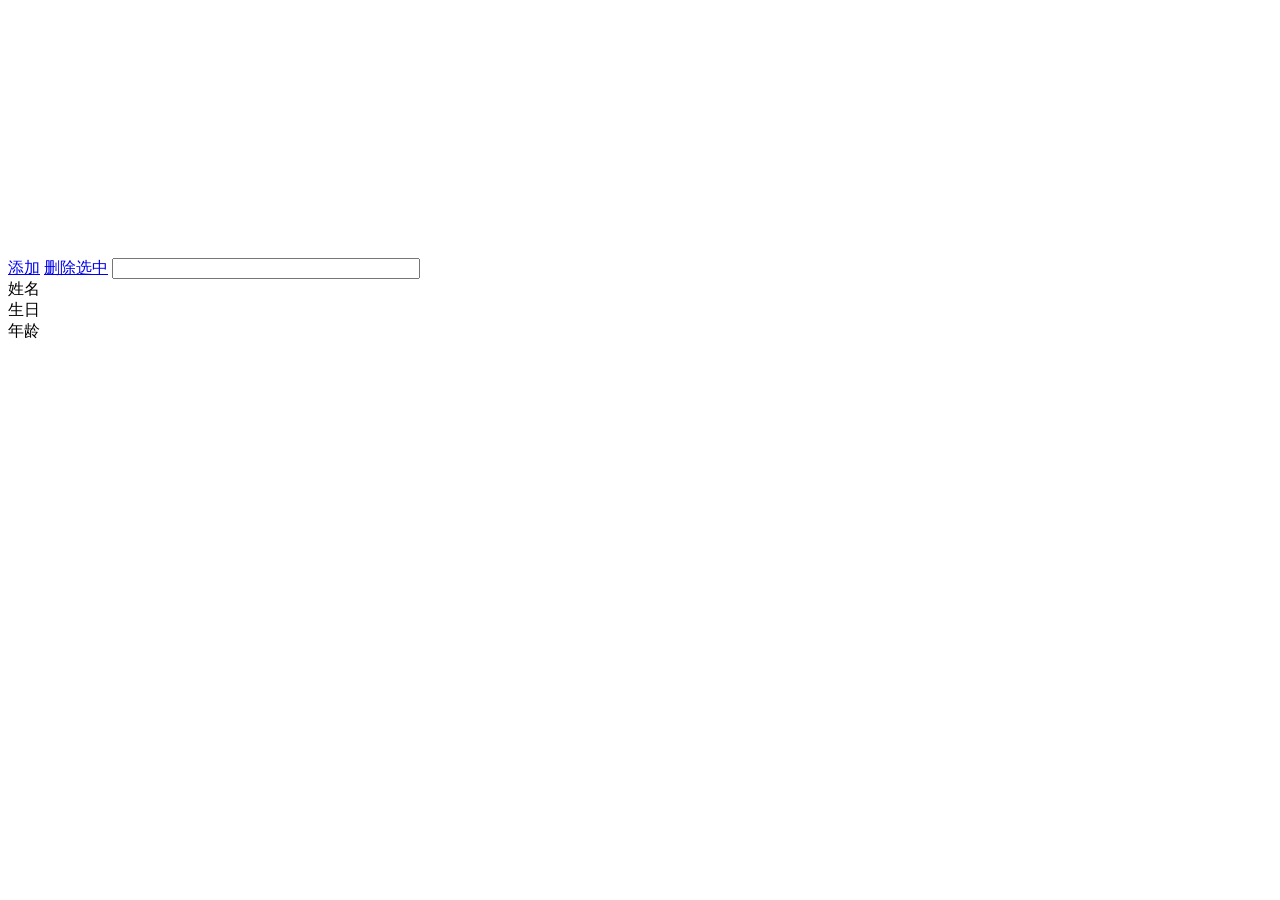
==== gridview/src/main/resources/templates/index.html @ 044d7551 "upload demo" ====
<!DOCTYPE html>
<html xmlns:th="http://www.thymeleaf.org" lang="zh">
<head>
    <meta charset="UTF-8">
    <title>Title</title>
    <link rel="stylesheet" type="text/css" th:href="@{static/easyui/themes/default/easyui.css}">
    <link rel="stylesheet" type="text/css" th:href="@{static/easyui/themes/icon.css}">


    <script th:src="@{static/easyui/jquery.min.js}"></script>
    <script th:src="@{static/easyui/jquery.easyui.min.js}"></script>
    <script th:src="@{static/easyui/locale/easyui-lang-zh_CN.js}"></script>
    <script th:src="@{static/js/index.js}"></script>
</head>
<body>

<table id="dg" style="width:400px;height:250px" data-options="rownumbers:true,singleSelect:false,fitColumns:true"></table>

<!--datagrid的工具栏-->
<div id="tb">
    <a href="#" class="easyui-linkbutton" data-options="onClick:openSaveDialog,iconCls:'icon-add',plain:true">添加</a>
    <a href="#" class="easyui-linkbutton" data-options="onClick:delSelectRows ,iconCls:'icon-remove',plain:true">删除选中</a>
    <input id="ss" class="easyui-searchbox" style="width: 300px" data-options="searcher:qq,prompt:'请输入查询的关键字',menu:'#mm'" />
</div>

<!--搜索菜单-->
<div id="mm">
    <div data-options="iconCls:'icon-ok',name:'name'">姓名</div>
    <div data-options="iconCls:'icon-ok',name:'bir'">生日</div>
    <div data-options="iconCls:'icon-ok',name:'age'">年龄</div>
</div>
<!--处理保存的对话框-->
<div id="da"></div>

<!--用户修改信息的对话框-->
<div id="updateDialog"></div>

</body>
</html>
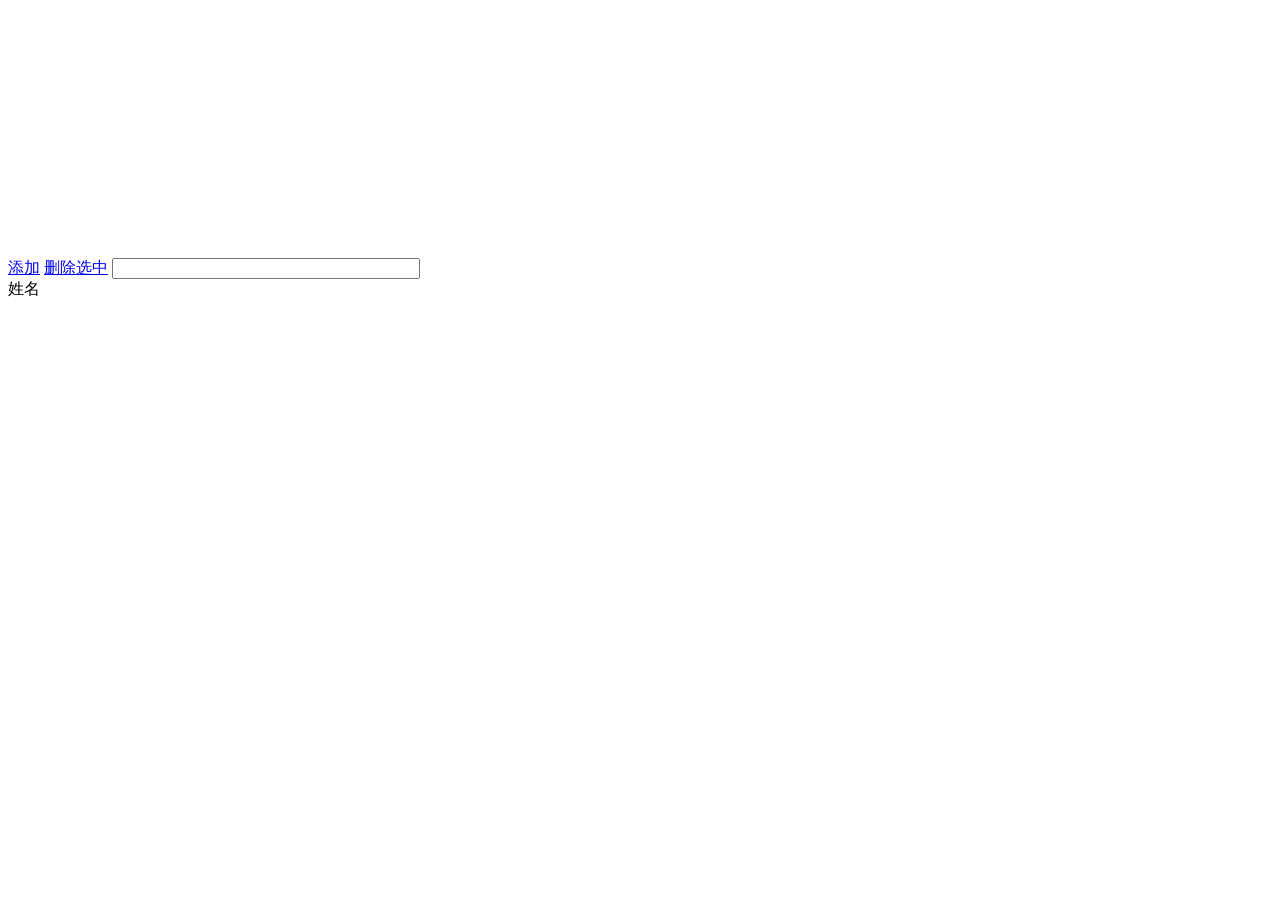
==== commit 1affc6ab: "update" ====
--- a/gridview/src/main/resources/templates/index.html
+++ b/gridview/src/main/resources/templates/index.html
@@ -26,9 +26,10 @@
 <!--搜索菜单-->
 <div id="mm">
     <div data-options="iconCls:'icon-ok',name:'name'">姓名</div>
-    <div data-options="iconCls:'icon-ok',name:'bir'">生日</div>
-    <div data-options="iconCls:'icon-ok',name:'age'">年龄</div>
+<!--    <div data-options="iconCls:'icon-ok',name:'bir'">生日</div>-->
+<!--    <div data-options="iconCls:'icon-ok',name:'age'">年龄</div>-->
 </div>
+
 <!--处理保存的对话框-->
 <div id="da"></div>
 
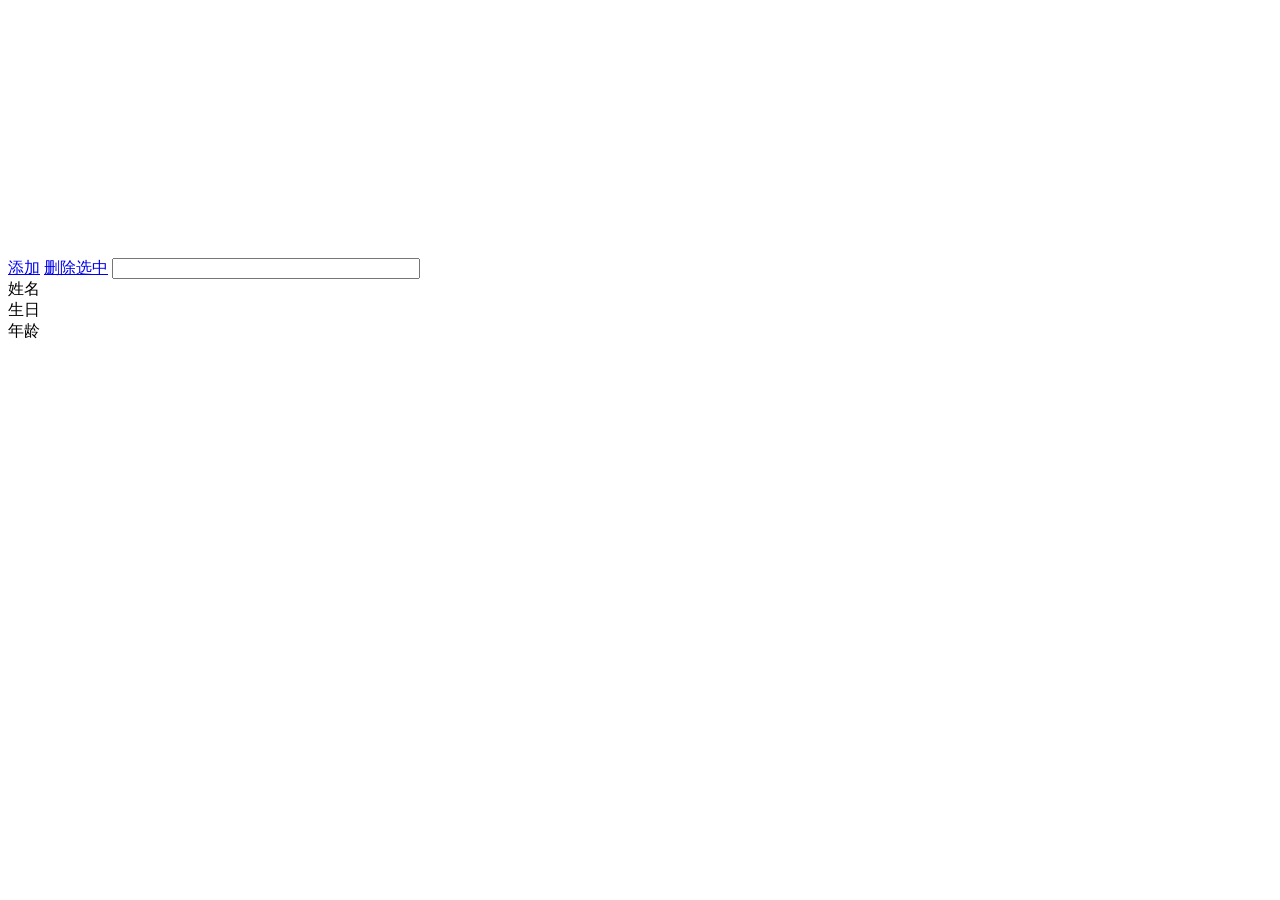
==== commit 1b558594: "update CURD" ====
--- a/gridview/src/main/resources/templates/index.html
+++ b/gridview/src/main/resources/templates/index.html
@@ -26,15 +26,15 @@
 <!--搜索菜单-->
 <div id="mm">
     <div data-options="iconCls:'icon-ok',name:'name'">姓名</div>
-<!--    <div data-options="iconCls:'icon-ok',name:'bir'">生日</div>-->
-<!--    <div data-options="iconCls:'icon-ok',name:'age'">年龄</div>-->
+    <div data-options="iconCls:'icon-ok',name:'bir'">生日</div>
+    <div data-options="iconCls:'icon-ok',name:'age'">年龄</div>
 </div>
 
 <!--处理保存的对话框-->
-<div id="da"></div>
+<div id="da" data-options="modal:true"></div>
 
 <!--用户修改信息的对话框-->
-<div id="updateDialog"></div>
+<div id="updateDialog" data-options="modal:true"></div>
 
 </body>
 </html>
